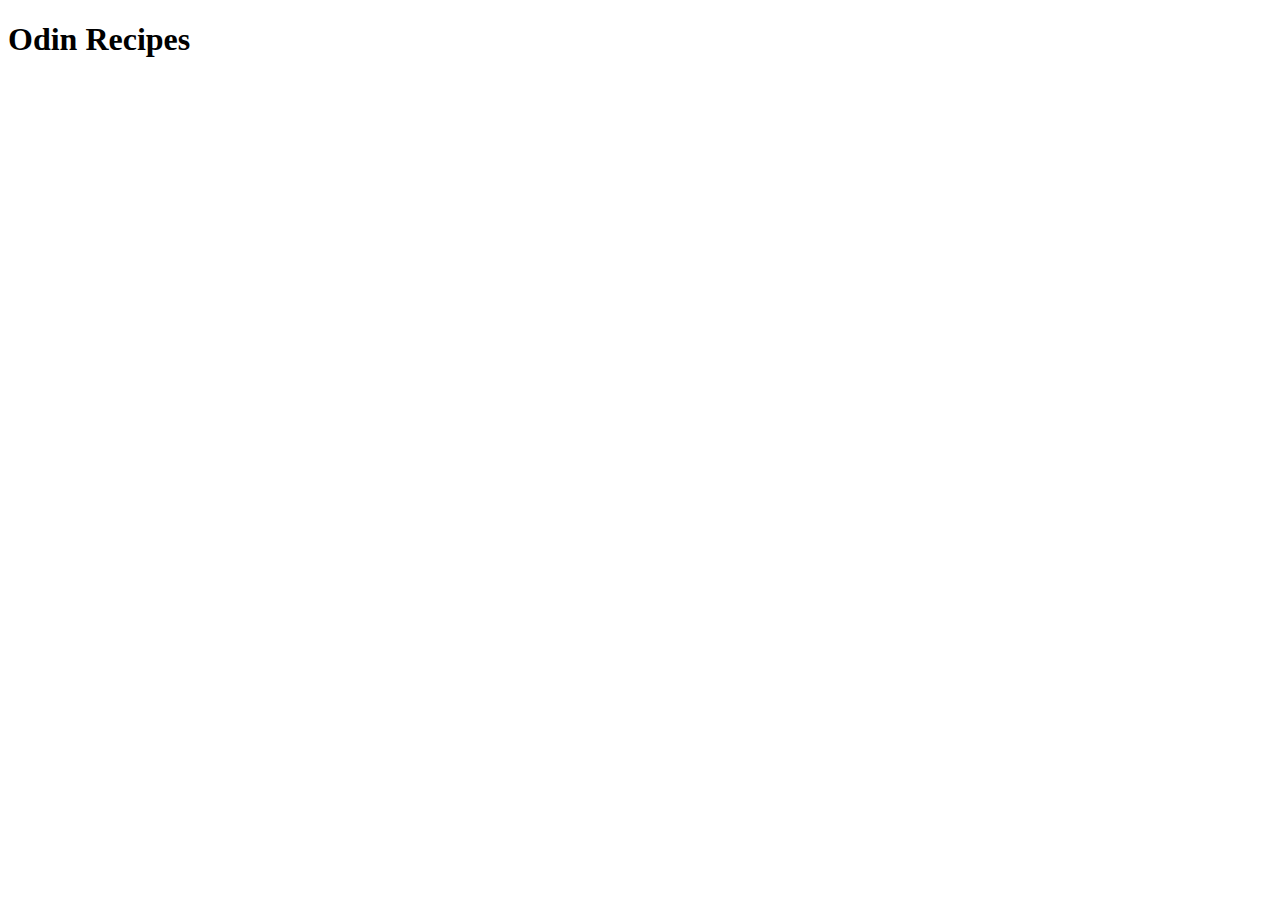
==== index.html @ bec14639 "First iteration" ====
<!DOCTYPE html>
<html lang="en">
<head>
    <meta charset="UTF-8">
    <meta http-equiv="X-UA-Compatible" content="IE=edge">
    <meta name="viewport" content="width=device-width, initial-scale=1.0">
    <title>Document</title>
</head>
<body>
    <h1>Odin Recipes</h1>
    
    
</body>
</html>
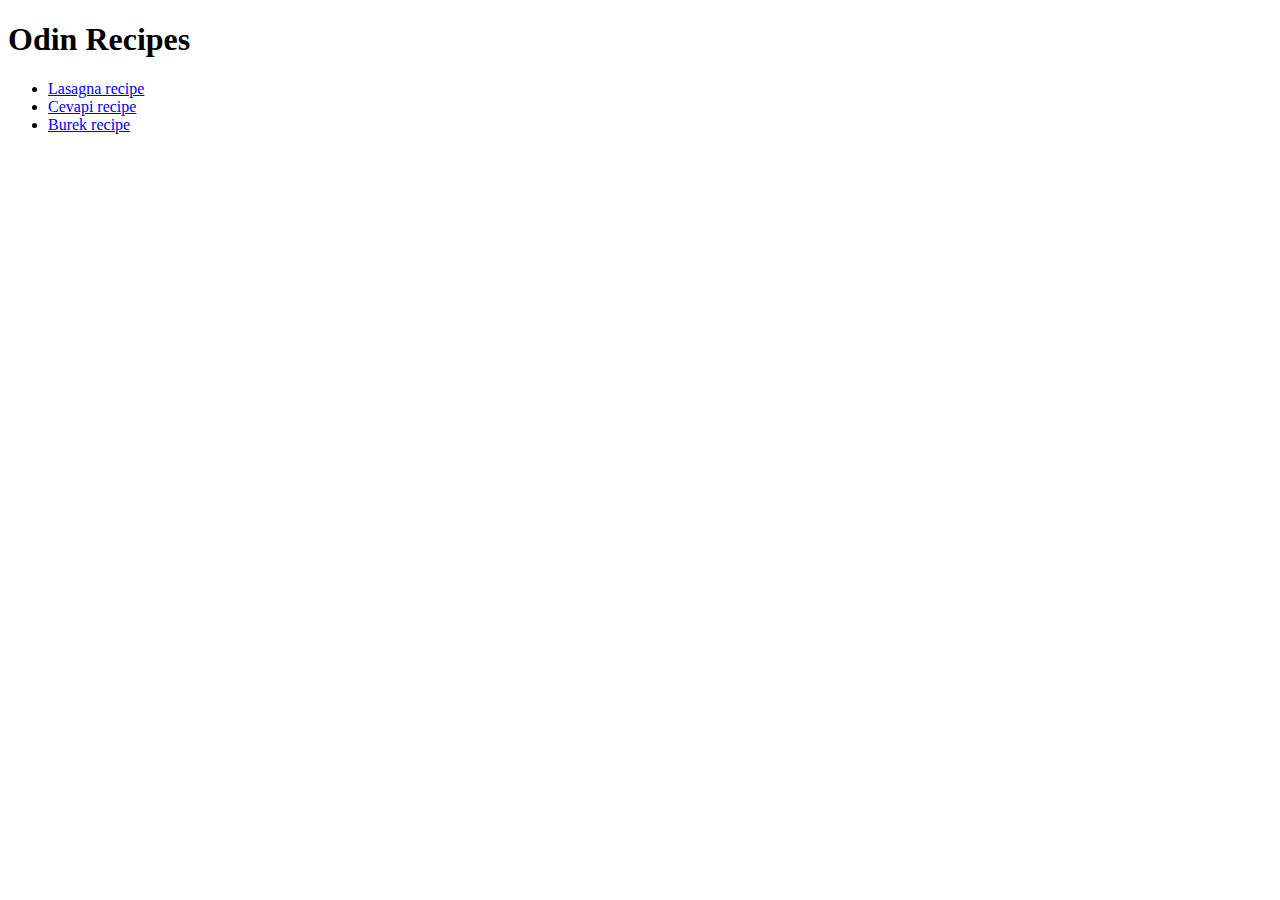
==== commit 401aed09: "Added 2 new recipes, edited the index.html" ====
--- a/index.html
+++ b/index.html
@@ -8,7 +8,13 @@
 </head>
 <body>
     <h1>Odin Recipes</h1>
+    <ul>
+        <li><a href="recipes/lasagna.html">Lasagna recipe</a></li>
+        <li><a href="recipes/cevapi.html">Cevapi recipe</a></li>
+        <li><a href="recipes/burek.html">Burek recipe</a></li>
+    </ul>
     
+
     
 </body>
 </html>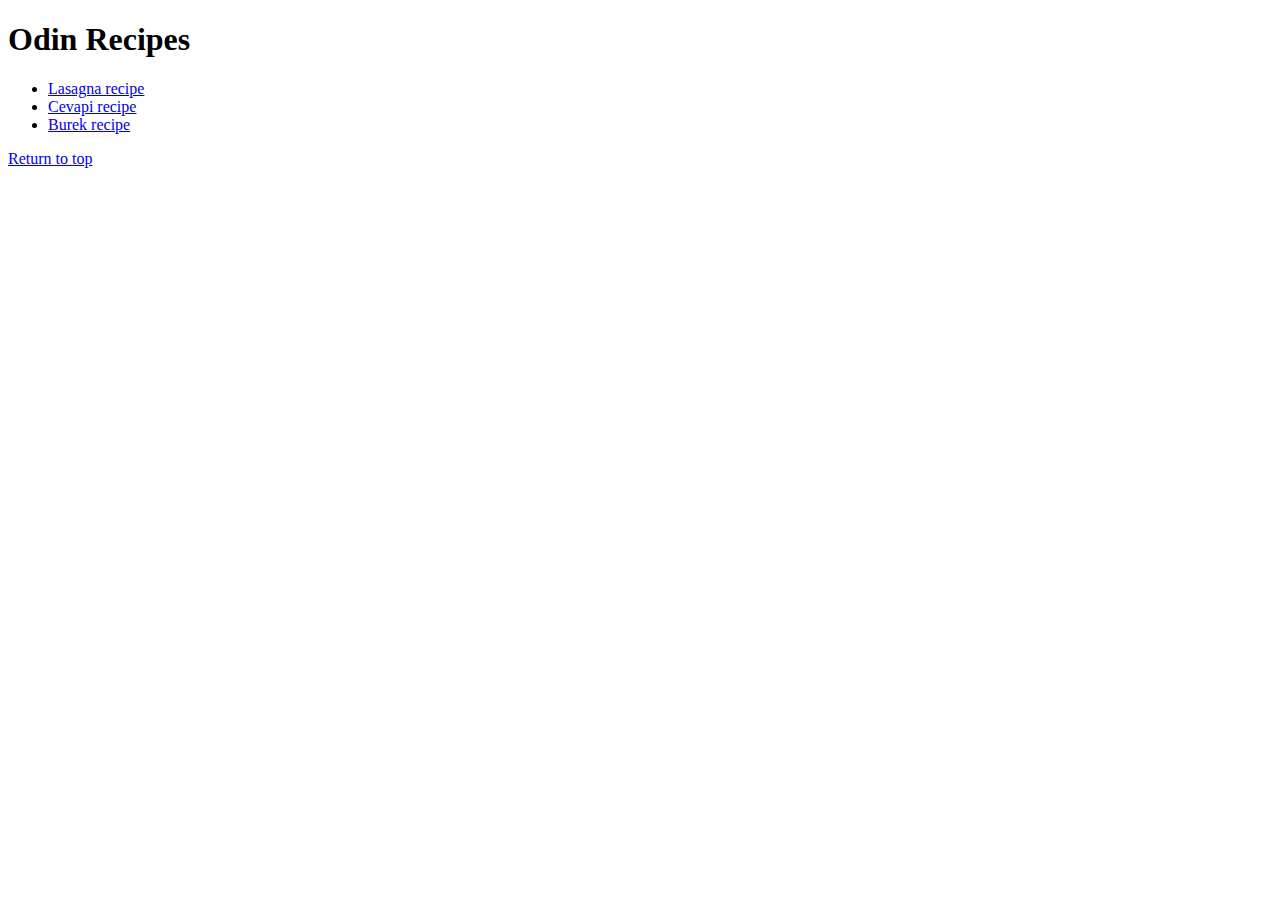
==== commit 28dcddc8: "Added return to top feature" ====
--- a/index.html
+++ b/index.html
@@ -13,6 +13,8 @@
         <li><a href="recipes/cevapi.html">Cevapi recipe</a></li>
         <li><a href="recipes/burek.html">Burek recipe</a></li>
     </ul>
+
+    <a href="#index">Return to top</a>
     
 
     
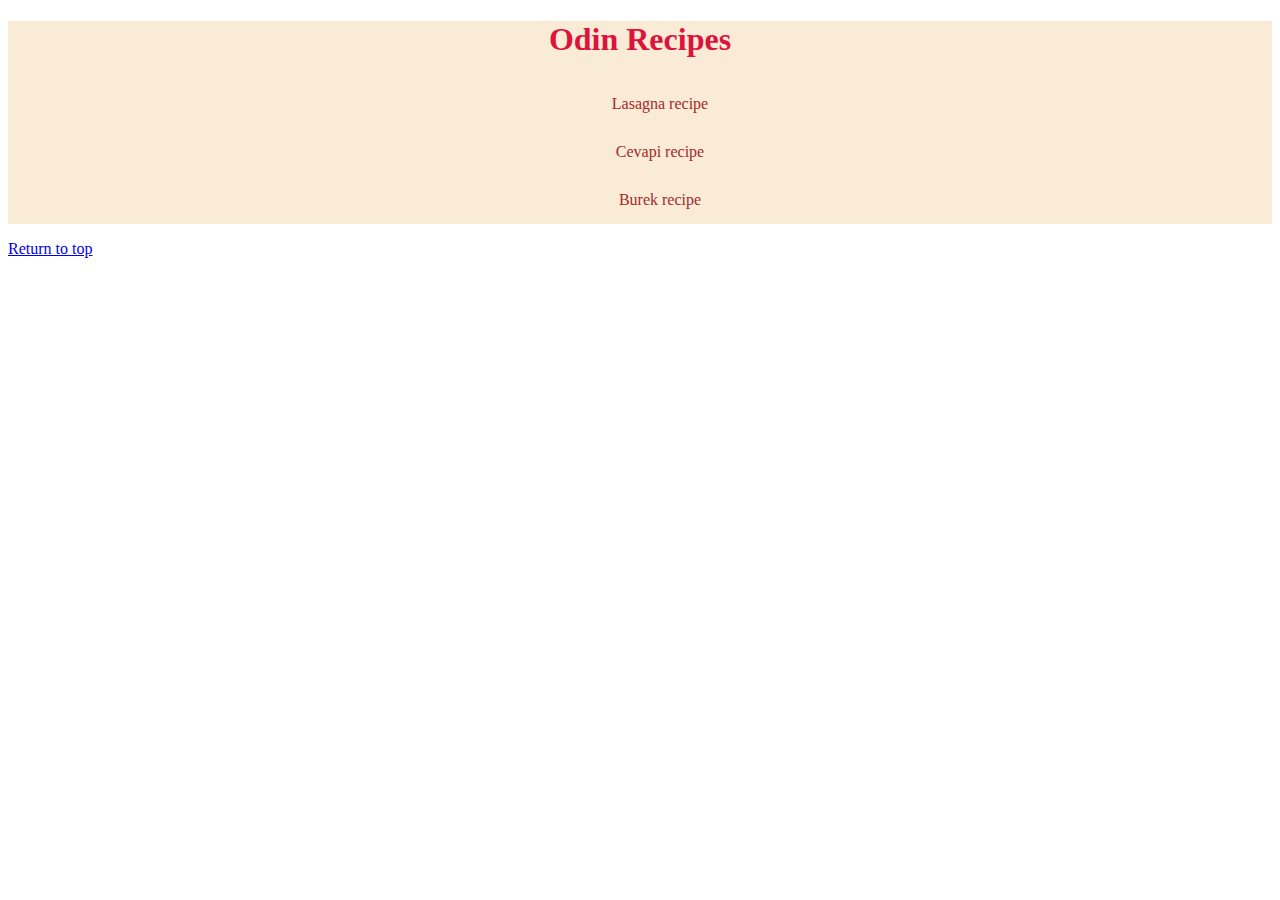
==== commit bae9857b: "Added css" ====
--- a/index.html
+++ b/index.html
@@ -5,16 +5,19 @@
     <meta http-equiv="X-UA-Compatible" content="IE=edge">
     <meta name="viewport" content="width=device-width, initial-scale=1.0">
     <title>Document</title>
+    <link rel="stylesheet" href="style.css">
 </head>
 <body>
-    <h1>Odin Recipes</h1>
-    <ul>
-        <li><a href="recipes/lasagna.html">Lasagna recipe</a></li>
-        <li><a href="recipes/cevapi.html">Cevapi recipe</a></li>
-        <li><a href="recipes/burek.html">Burek recipe</a></li>
-    </ul>
+    <div class="container">
+        <h1>Odin Recipes</h1>
+        <ul>
+            <li><a href="recipes/lasagna.html">Lasagna recipe</a></li>
+            <li><a href="recipes/cevapi.html">Cevapi recipe</a></li>
+            <li><a href="recipes/burek.html">Burek recipe</a></li>
+        </ul>
+    </div>
 
-    <a href="#index">Return to top</a>
+    <a href="#header">Return to top</a>
     
 
     
--- a/style.css
+++ b/style.css
@@ -0,0 +1,34 @@
+/* Main Page */
+.container {
+    width: 100%;
+    height: 100%;
+    background-color: antiquewhite;
+    text-align: center;
+    
+}
+
+.container h1 {
+    color: crimson;
+
+}
+
+.container ul {
+    list-style: none;
+    
+    
+}
+
+
+
+li {
+    padding: 15px;
+}
+
+li a{
+    text-decoration: none;
+    color: brown;
+    
+}
+
+
+
